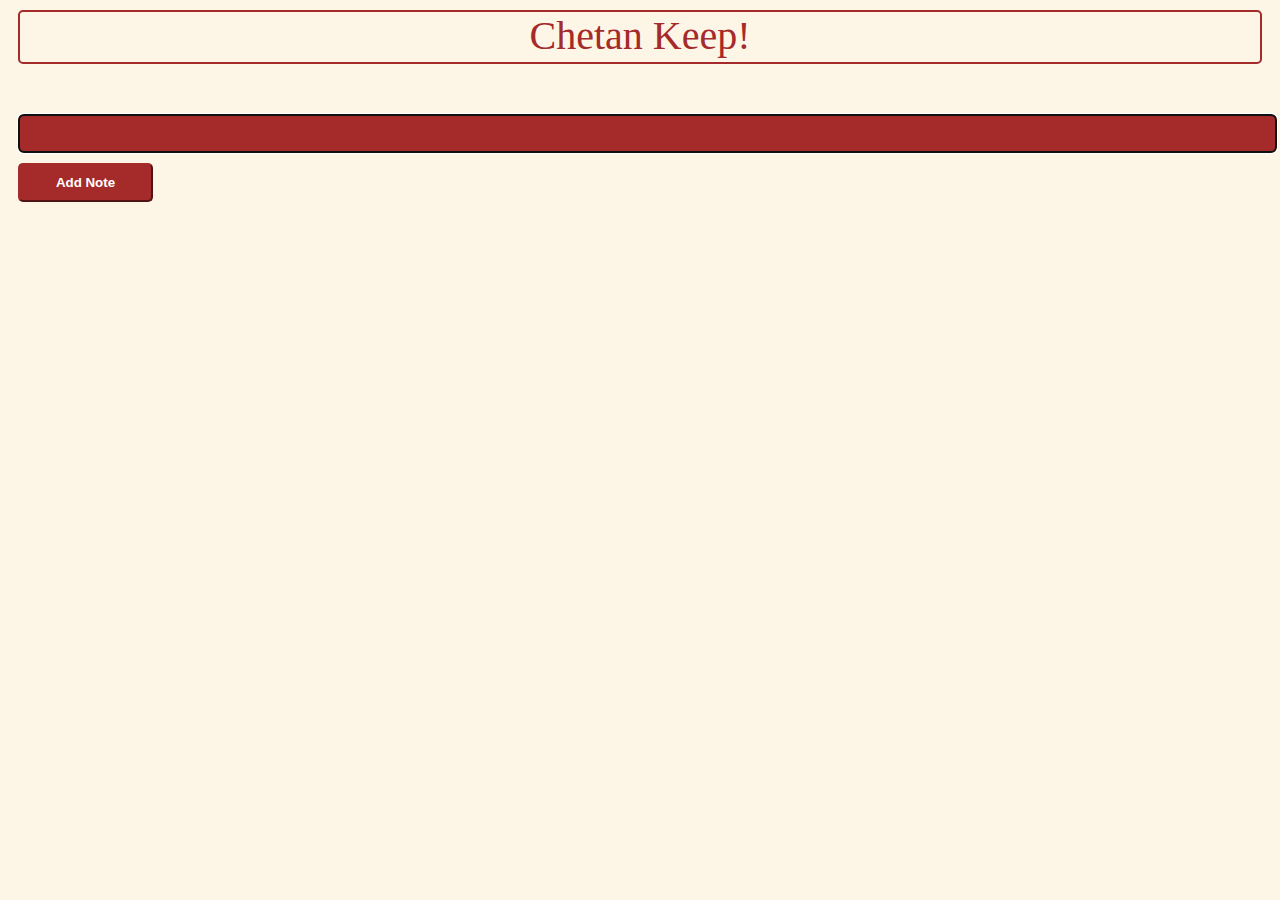
==== chetannotes/chetannotes.html @ ce8b5c54 "to do list first cut" ====
<!DOCTYPE html>
<html>
<head>
	<title>Chetan Notes</title>
	<link rel="stylesheet" type="text/css" href="css/chetannotes.css">
	<script type="text/javascript" src="js/chetannotes.js"></script>
</head>
<body onload="onReady()">
<div class="headerDiv">
	Chetan Keep!
</div>
<div id="warningDiv">
	
</div>
<input id="inputNotes" class="inputcss textcss" type="text" size="150" autofocus="">
<input class="inputcss buttoncss" type="button" value="Add Note" onclick="onNoteAdd()">
<div id="mainDiv"></div>
</body>
</html>
---- chetannotes/css/chetannotes.css ----
.inputcss {
	padding: 10px;
	margin: 0px 10px 10px 10px;
	border-radius: 5px;
	border-color: brown;
	background-color: brown;
}
.buttoncss {
	width: 135px;
    background-color: brown;
    color: white; 
    font-weight: bold;
    margin-right: 0px;
}
.textcss {
	color: white;
	font-weight: bold;
}
.headerDiv {
	height: 50px;
	
	margin: 10px;
	border: 2px solid brown;
	border-radius: 5px;
	text-align: center;
	font-size: 40px;
	color: brown;
}
#mainDiv {
	height: 400px;
	padding: 10px;
	margin: 10px;
	border-radius: 5px;
}
#warningDiv {
	height: 40px;
	margin: 0px 10px 0px 10px;
	border-radius: 5px;
	font-size: larger;
	font-style: italic;
	font-weight: bold;
	color: brown;
	vertical-align: middle;
}
.notesDiv {
	border: 2px solid brown;
	padding: 10px;
	margin: 10px 10px 10px 20px;
	border-radius: 5px;
	height: 40%;
	width: 20%;
	position: relative;
	float: left;
	color: brown;
}
.notesDiv .notesText{
	font-size: 60px;
}
.notesDiv .notesCount{
	font-size: 20px;
	vertical-align: bottom;
}
body {
	background-color: oldlace;
}
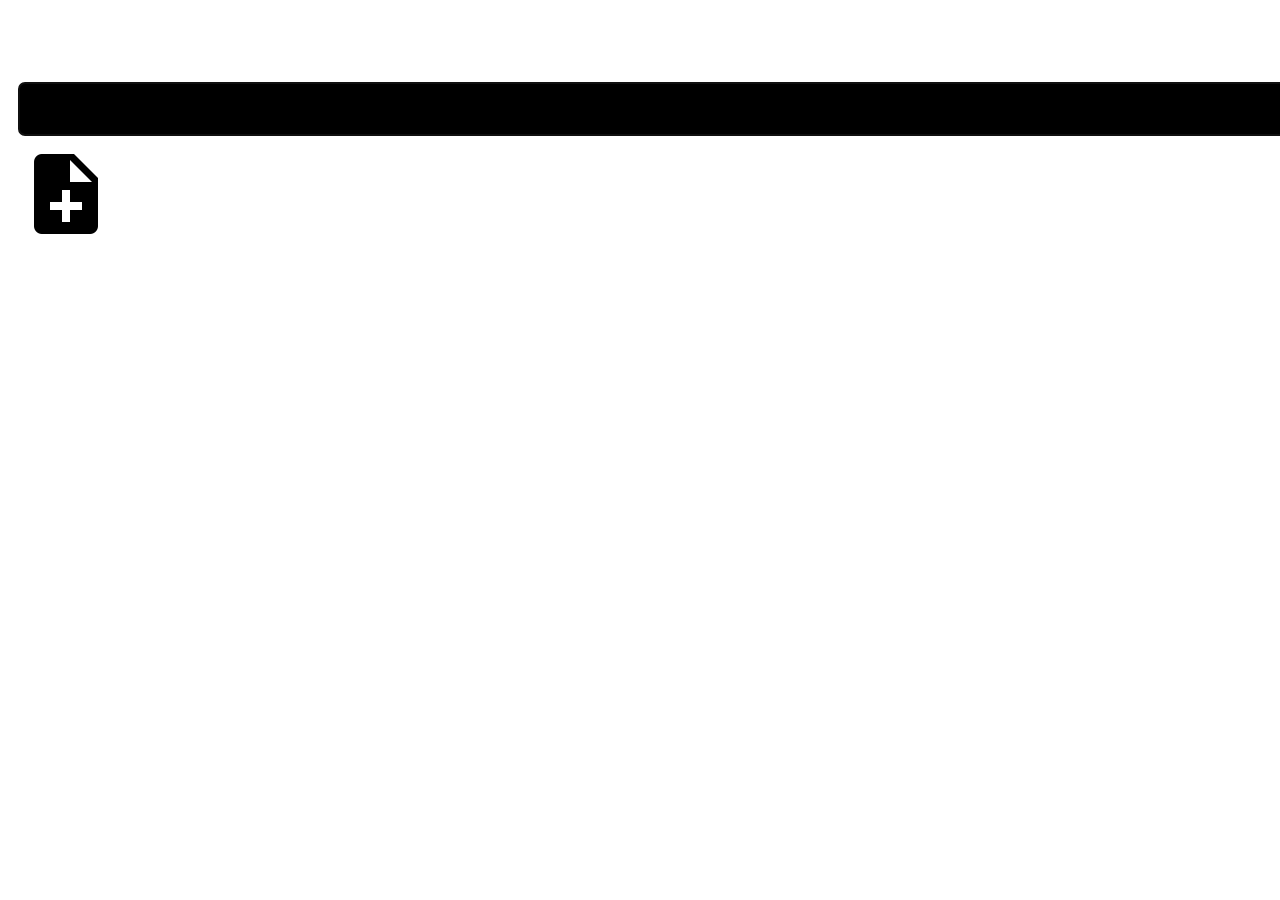
==== commit 87cca72f: "notes web app final" ====
--- a/chetannotes/chetannotes.html
+++ b/chetannotes/chetannotes.html
@@ -6,14 +6,16 @@
 	<script type="text/javascript" src="js/chetannotes.js"></script>
 </head>
 <body onload="onReady()">
-<div class="headerDiv">
-	Chetan Keep!
+<div id="warningDiv">
 </div>
-<div id="warningDiv">
-	
+<div>
+	<div class="textboxcls">
+	<input id="inputNotes" class="inputcss textcss" type="text" size="167" autofocus="">
+	</div>
+	<div>
+	<input class="buttoncss" type="button" onclick="onNoteAdd()">
+	</div>
 </div>
-<input id="inputNotes" class="inputcss textcss" type="text" size="150" autofocus="">
-<input class="inputcss buttoncss" type="button" value="Add Note" onclick="onNoteAdd()">
 <div id="mainDiv"></div>
 </body>
 </html>--- a/chetannotes/css/chetannotes.css
+++ b/chetannotes/css/chetannotes.css
@@ -1,30 +1,39 @@
 .inputcss {
-	padding: 10px;
 	margin: 0px 10px 10px 10px;
-	border-radius: 5px;
-	border-color: brown;
-	background-color: brown;
+	border-color: black;
+	background-color: black;
+	height: 48px;
+	border-radius: 6px;
+}
+.textboxcls {
+	float: left;
+	margin-top: 24px;
 }
 .buttoncss {
-	width: 135px;
-    background-color: brown;
-    color: white; 
+    background:  url("../assets/addnote.png") no-repeat;
     font-weight: bold;
-    margin-right: 0px;
+    margin-top: 10px;
+    border: none;
+    width: 96px;
+    height: 96px;
+	margin: 0px 0px 10px 10px;
 }
 .textcss {
 	color: white;
 	font-weight: bold;
 }
-.headerDiv {
-	height: 50px;
-	
-	margin: 10px;
-	border: 2px solid brown;
-	border-radius: 5px;
-	text-align: center;
-	font-size: 40px;
-	color: brown;
+.deleteButton {
+	float: right;
+	background:  url("../assets/delete.png") no-repeat;
+	width: 24px;
+	height: 24px;
+}
+.warningIcon {
+	float: right;
+	float: left;
+	background:  url("../assets/warning.png") no-repeat;
+	height: 48px;
+	width: 48px;
 }
 #mainDiv {
 	height: 400px;
@@ -33,17 +42,22 @@
 	border-radius: 5px;
 }
 #warningDiv {
-	height: 40px;
+	height: 50px;
 	margin: 0px 10px 0px 10px;
 	border-radius: 5px;
 	font-size: larger;
 	font-style: italic;
 	font-weight: bold;
-	color: brown;
+	color: black;
 	vertical-align: middle;
 }
+.warningDivText {
+	height: 48px;
+	vertical-align: middle;
+	padding: 10px 0px 0px 0px;
+}
 .notesDiv {
-	border: 2px solid brown;
+	border: 2px solid black;
 	padding: 10px;
 	margin: 10px 10px 10px 20px;
 	border-radius: 5px;
@@ -51,7 +65,8 @@
 	width: 20%;
 	position: relative;
 	float: left;
-	color: brown;
+	color: black;
+	background-color: grey;
 }
 .notesDiv .notesText{
 	font-size: 60px;
@@ -59,7 +74,4 @@
 .notesDiv .notesCount{
 	font-size: 20px;
 	vertical-align: bottom;
-}
-body {
-	background-color: oldlace;
 }